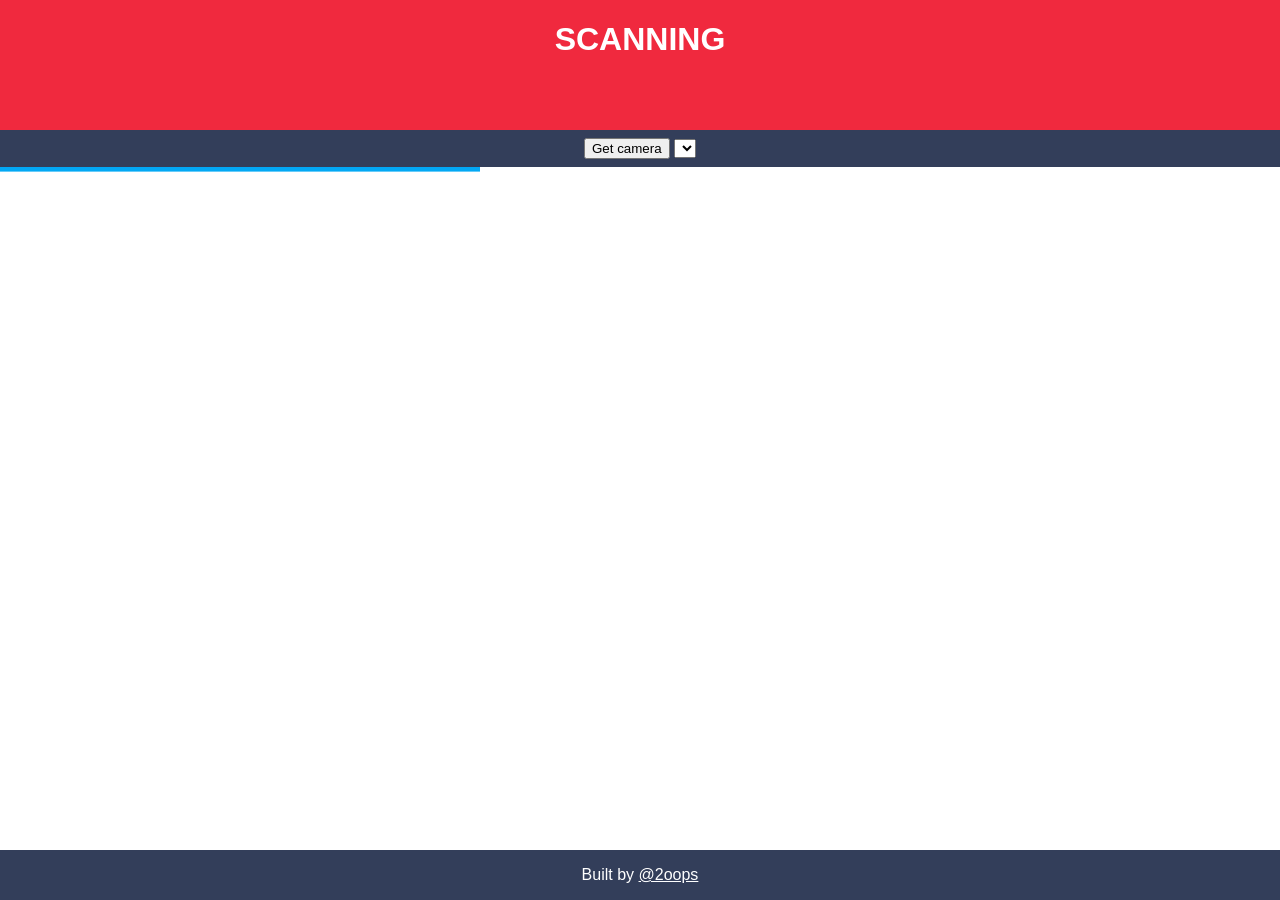
==== index.html @ 9cf072a5 "CatchCode" ====
<!DOCTYPE html>
<html lang="en">

<head>
  <meta charset="UTF-8">
  <meta name="viewport" content="width=device-width, initial-scale=1.0">
  <meta http-equiv="X-UA-Compatible" content="ie=edge">
  <title>Camera selection</title>
  <link rel="stylesheet" href="./app.css">
  <script src="./qrcode.js"></script>
</head>

<body>

  <header>
    <h1>SCANNING</h1>
  </header>

  <main>
    <div class="controls">
      <button id="button">Get camera</button>
      <select id="select">
        <option></option>
        <option value="1">Integrated Camera (5986:02d2)</option>
      </select>
    </div>

    <!-- <video id="video" autoplay="" playsinline=""></video> -->
    <div class="scan">
      <video id="video" autoplay="autoplay" style="float: left" width="100%" height="320px"></video>
      <canvas id="canvas" style="display:none;background-color:#F00;" width="100%" height="320px"></canvas>
    </div>
  </main>

  <footer>
    <p>Built by
      <a href="https://typewroter.github.io">@2oops</a>
    </p>
  </footer>

  <script src="./app.js"></script>


</body>

</html>
---- app.css ----
html,
body {
  margin: 0;
  padding: 0;
}

html {
  height: 100%;
}

body {
  font-family: Helvetica, Arial, sans-serif;
  min-height: 100%;
  display: grid;
  grid-template-rows: 1fr auto;
}

header {
  background: #f0293e;
  color: #fff;
  text-align: center;
}
main {
  background: #ffffff;
  min-height: 80vh;
}

.controls {
  text-align: center;
  padding: 0.5em 0;
  background: #333e5a;
}

.scan {
  width: 100%;
  max-width: 480px;
  height: 320px;
  background: linear-gradient(#03a6f4, #03a9f4),
    linear-gradient(90deg, #ffffff33 1px, transparent 0, transparent 19px),
    linear-gradient(#ffffff33 1px, transparent 0, transparent 19px),
    linear-gradient(transparent, #2196f3);
  background-size: 100% 1.5%, 10% 100%, 100% 10%, 100% 100%;
  background-repeat: no-repeat, repeat, repeat, repeat;
  background-position: 0 0, 0 0, 0 0, 0 0;
  clip-path: polygon(0% 0%, 100% 0%, 100% 1.5%, 0% 1.5%);
  animation: move 2s linear infinite;
}

@keyframes move {
  to {
    background-position: 0 100%, 0 0, 0 0, 0 0;
    clip-path: polygon(0% 0%, 100% 0%, 100% 100%, 0% 100%);
  }
}

video {
  width: 100%;
  max-width: 600px;
  display: block;
  margin: 0 auto;
}

footer {
  background: #333e5a;
  color: #fff;
  text-align: center;
}

footer a {
  color: #fff;
}
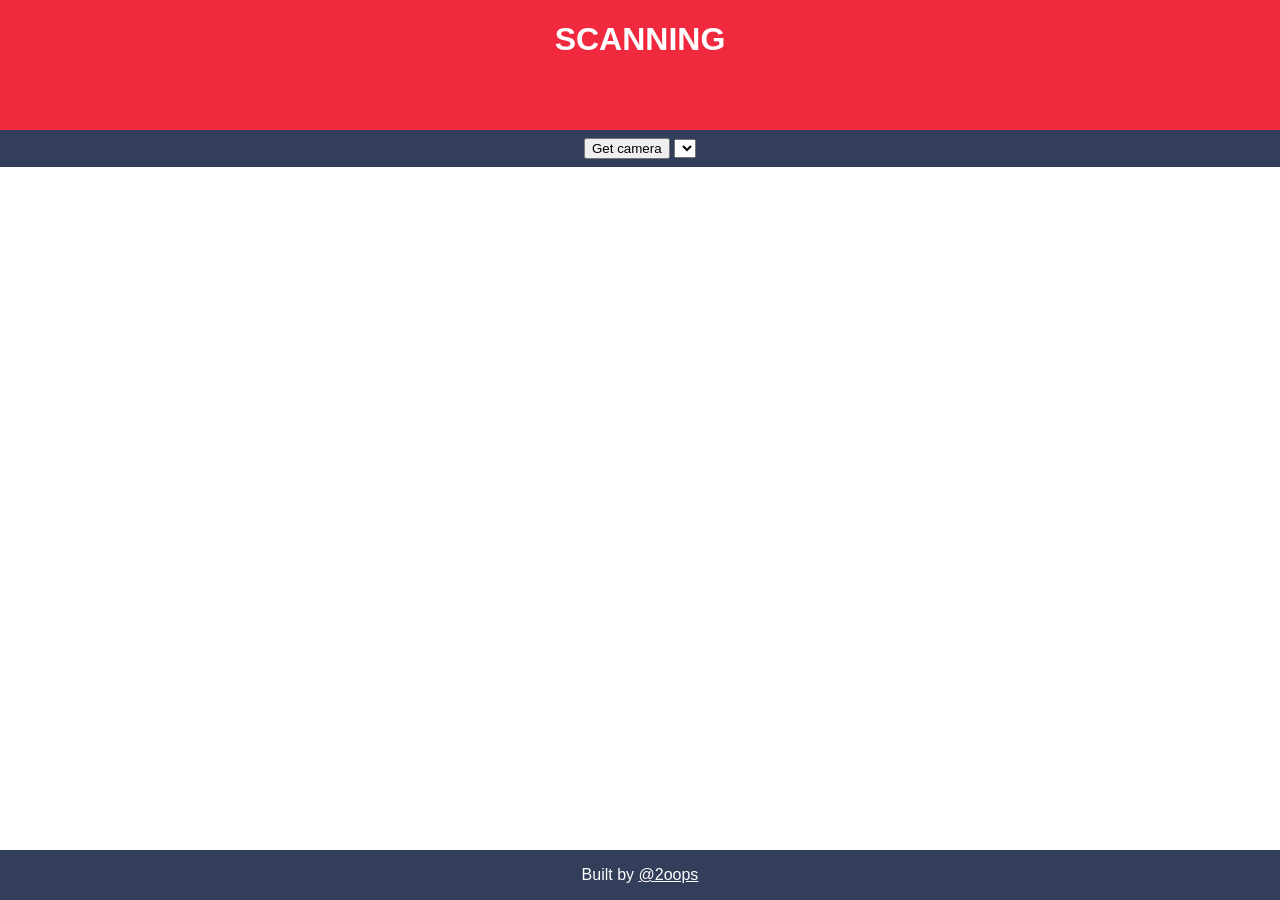
==== commit c2a71bbd: "update" ====
--- a/index.html
+++ b/index.html
@@ -27,8 +27,8 @@
 
     <!-- <video id="video" autoplay="" playsinline=""></video> -->
     <div class="scan">
-      <video id="video" autoplay="autoplay" style="float: left" width="100%" height="320px"></video>
-      <canvas id="canvas" style="display:none;background-color:#F00;" width="100%" height="320px"></canvas>
+      <video id="video" autoplay="autoplay" style="float: left" width="480px" height="320px"></video>
+      <canvas id="canvas" style="display:none;background-color:#F00;" width="480px" height="320px"></canvas>
     </div>
   </main>
 
--- a/app.css
+++ b/app.css
@@ -31,7 +31,7 @@
   background: #333e5a;
 }
 
-.scan {
+/* .scan {
   width: 100%;
   max-width: 480px;
   height: 320px;
@@ -51,7 +51,7 @@
     background-position: 0 100%, 0 0, 0 0, 0 0;
     clip-path: polygon(0% 0%, 100% 0%, 100% 100%, 0% 100%);
   }
-}
+} */
 
 video {
   width: 100%;
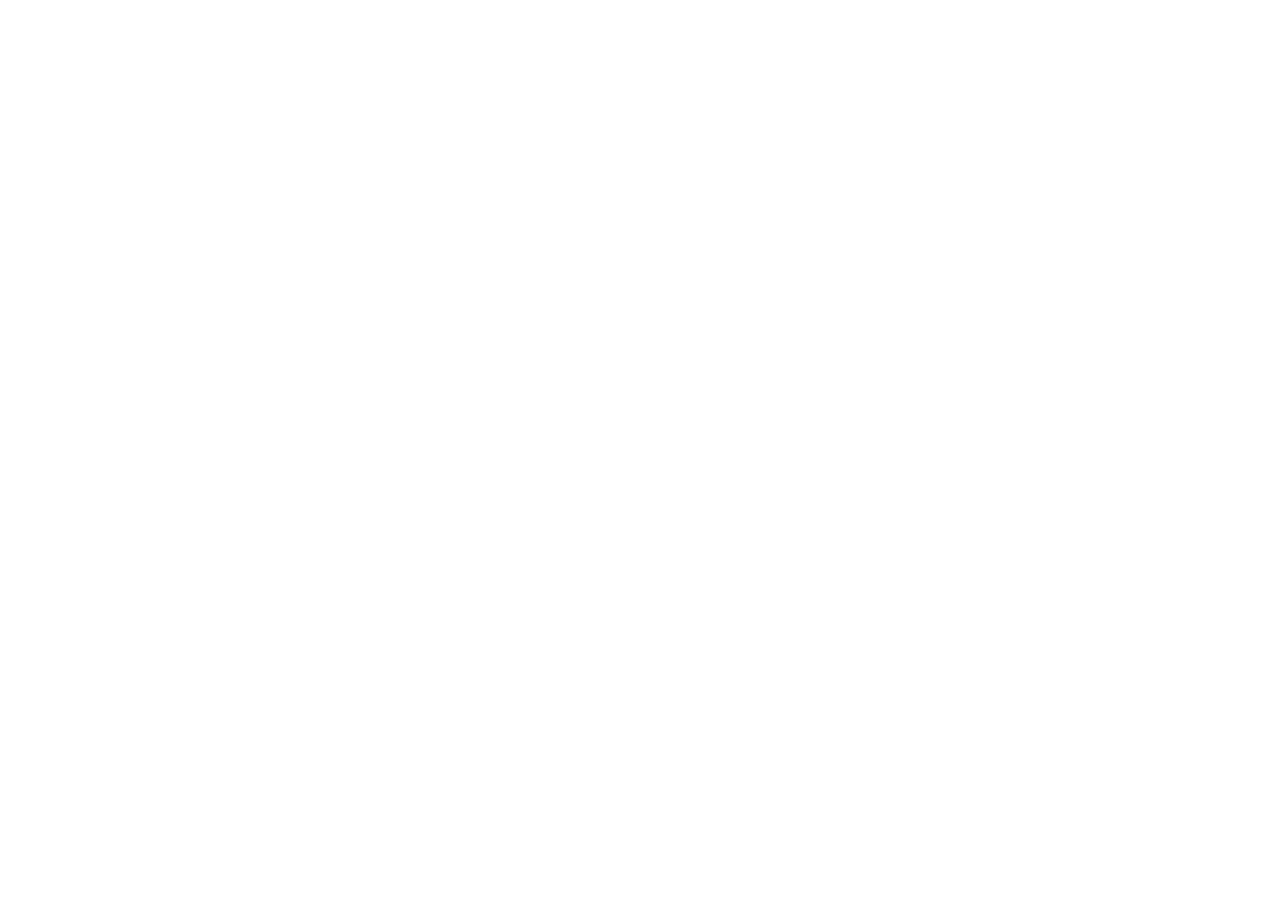
==== commit 8e6cfbaa: "index1" ====
--- a/index.html
+++ b/index.html
@@ -1,46 +1,106 @@
 <!DOCTYPE html>
-<html lang="en">
+<html>
 
 <head>
-  <meta charset="UTF-8">
-  <meta name="viewport" content="width=device-width, initial-scale=1.0">
-  <meta http-equiv="X-UA-Compatible" content="ie=edge">
-  <title>Camera selection</title>
-  <link rel="stylesheet" href="./app.css">
+  <meta charset="utf-8">
+  <meta name="viewport" content="width=device-width,initial-scale=1.0">
+  <title>my-pro</title>
   <script src="./qrcode.js"></script>
 </head>
 
 <body>
-
-  <header>
-    <h1>SCANNING</h1>
-  </header>
-
-  <main>
-    <div class="controls">
-      <button id="button">Get camera</button>
-      <select id="select">
-        <option></option>
-        <option value="1">Integrated Camera (5986:02d2)</option>
-      </select>
-    </div>
-
-    <!-- <video id="video" autoplay="" playsinline=""></video> -->
-    <div class="scan">
-      <video id="video" autoplay="autoplay" style="float: left" width="480px" height="320px"></video>
-      <canvas id="canvas" style="display:none;background-color:#F00;" width="480px" height="320px"></canvas>
-    </div>
-  </main>
-
-  <footer>
-    <p>Built by
-      <a href="https://typewroter.github.io">@2oops</a>
-    </p>
-  </footer>
-
-  <script src="./app.js"></script>
-
-
+  <div class="scan">
+    <video id="video" autoplay="autoplay" style="float: left" width="480px" height="320px"></video>
+    <canvas id="canvas" style="display:none;background-color:#F00;" width="480px" height="320px"></canvas>
+  </div>
+  <!-- <input type="file" id="newfile"> -->
 </body>
 
+<script>
+  var newfile = document.getElementById('newfile');
+  var img = new Image();
+  var getObjectURL = function (file) {
+    var url = null;
+    if (window.createObjectURL != undefined) { // basic
+      url = window.createObjectURL(file);
+    } else if (window.URL != undefined) { // mozilla(firefox)
+      url = window.URL.createObjectURL(file);
+    } else if (window.webkitURL != undefined) { // webkit or chrome
+      url = window.webkitURL.createObjectURL(file);
+    }
+    return url;
+  }
+
+  var video = document.getElementById("video");
+  var aCanvas = document.getElementById('canvas');
+  var context = aCanvas.getContext("2d");
+  var errocb = function (code) {
+    alert(code);
+  };
+
+  if (navigator.getUserMedia) { // 标准的API
+    navigator.getUserMedia({ "video": { "facingMode": "environment" } }, function (stream) {
+      video.srcObject = stream;
+      video.play();
+      this.CatchCode()
+    }, errocb);
+  } else if (navigator.webkitGetUserMedia) { // WebKit 核心的API
+    navigator.webkitGetUserMedia({ "video": { "facingMode": "environment" } }, function (stream) {
+      video.srcObject = window.webkitURL.createObjectURL(stream);
+      video.play();
+      this.CatchCode()
+    }, errocb);
+  }
+
+  function CatchCode() {
+    if (canvas != null) {
+      context.drawImage(video, 0, 0, 480, 320);
+      img.src = canvas.toDataURL("image/png");
+      try {
+        qrcode.decode(img.src);
+        qrcode.callback = function (imgMsg) {
+          if (imgMsg == "error decoding QR Code") {
+            console.log("请对准二维码");
+            CatchCode()
+            return;
+          }
+          console.log(imgMsg)
+          window.open(imgMsg)
+          var data = StringToBytes(imgMsg);
+          var hex_string = BytesToHexString(data);
+          console.log("二维码解析：" + hex_string);
+          video.srcObject.getTracks()[0].stop();  //解析成功，关闭摄像头
+          console.log("解析成功，关闭摄像头")
+          // $("#QRCode").html(hex_string);
+        }
+      } catch (m) {
+        alert(m);
+      }
+    }
+  }
+
+  function StringToBytes(str) {
+    var ch, st, re = [];
+    for (var i = 0; i < str.length; i++) {
+      ch = str.charCodeAt(i);  // get char
+      st = [];                // set up "stack"
+      do {
+        st.push(ch & 0xFF);  // push byte to stack
+        ch = ch >> 8;          // shift value down by 1 byte
+      } while (ch);
+      // add stack contents to result
+      // done because chars have "wrong" endianness
+      re = re.concat(st.reverse());
+    }
+    // return an array of bytes
+    return re;
+  }
+
+  function BytesToHexString(bytes) {
+    return bytes.map(function (byte) {
+      return ("00" + (byte & 0xFF).toString(16)).slice(-2)
+    }).join('')
+  }
+</script>
+
 </html>
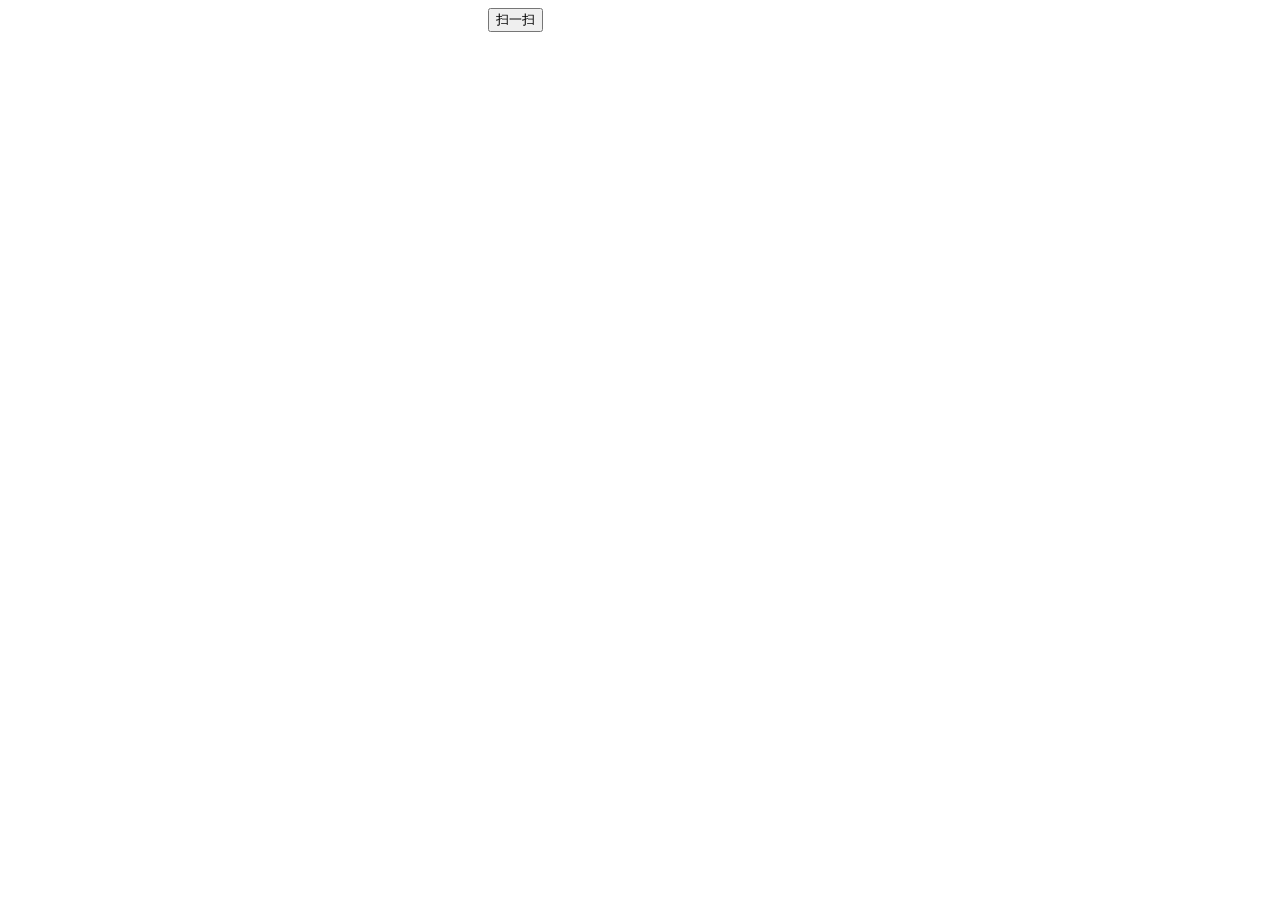
==== commit be6ddeeb: "play()" ====
--- a/index.html
+++ b/index.html
@@ -10,14 +10,14 @@
 
 <body>
   <div class="scan">
-    <video id="video" autoplay="autoplay" style="float: left" width="480px" height="320px"></video>
+    <video id="video" style="float: left" width="480px" height="320px"></video>
     <canvas id="canvas" style="display:none;background-color:#F00;" width="480px" height="320px"></canvas>
+    <button id="playButton">扫一扫</button>
   </div>
-  <!-- <input type="file" id="newfile"> -->
 </body>
 
 <script>
-  var newfile = document.getElementById('newfile');
+  var btn = document.getElementById('playButton')
   var img = new Image();
   var getObjectURL = function (file) {
     var url = null;
@@ -35,19 +35,23 @@
   var aCanvas = document.getElementById('canvas');
   var context = aCanvas.getContext("2d");
   var errocb = function (code) {
-    alert(code);
+    console.log(code);
   };
+
+  btn.addEventListener('click', function() {
+    video.play()
+  })
 
   if (navigator.getUserMedia) { // 标准的API
     navigator.getUserMedia({ "video": { "facingMode": "environment" } }, function (stream) {
       video.srcObject = stream;
-      video.play();
+      // video.play();
       this.CatchCode()
     }, errocb);
   } else if (navigator.webkitGetUserMedia) { // WebKit 核心的API
     navigator.webkitGetUserMedia({ "video": { "facingMode": "environment" } }, function (stream) {
       video.srcObject = window.webkitURL.createObjectURL(stream);
-      video.play();
+      // video.play();
       this.CatchCode()
     }, errocb);
   }
@@ -55,7 +59,7 @@
   function CatchCode() {
     if (canvas != null) {
       context.drawImage(video, 0, 0, 480, 320);
-      img.src = canvas.toDataURL("image/png");
+      img.src = canvas.toDataURL("image/png")
       try {
         qrcode.decode(img.src);
         qrcode.callback = function (imgMsg) {
@@ -71,12 +75,15 @@
           console.log("二维码解析：" + hex_string);
           video.srcObject.getTracks()[0].stop();  //解析成功，关闭摄像头
           console.log("解析成功，关闭摄像头")
-          // $("#QRCode").html(hex_string);
         }
       } catch (m) {
         alert(m);
       }
     }
+  }
+
+  function jumpTo() {
+    setTime
   }
 
   function StringToBytes(str) {
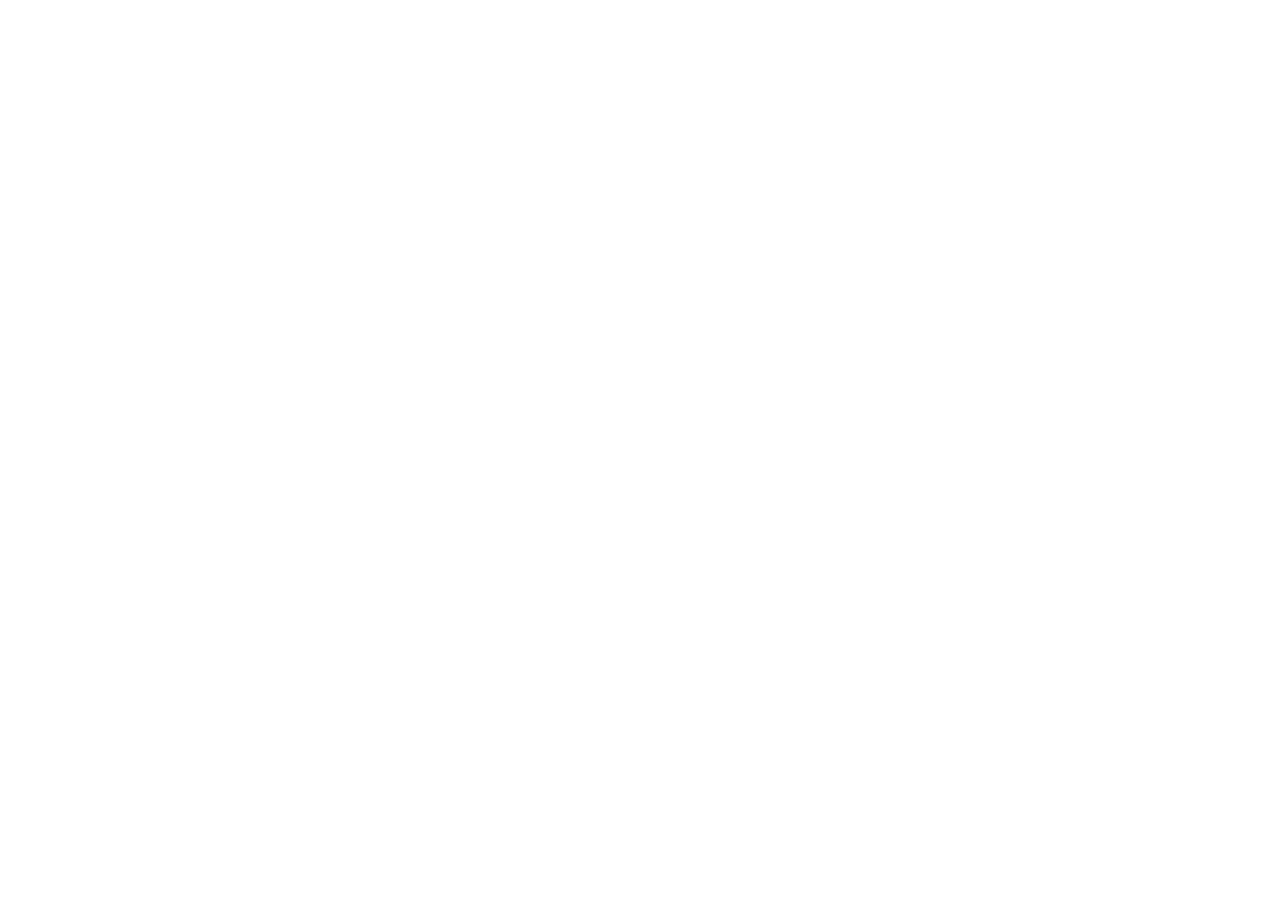
==== commit 1a22b15d: "settimeout" ====
--- a/index.html
+++ b/index.html
@@ -12,7 +12,7 @@
   <div class="scan">
     <video id="video" style="float: left" width="480px" height="320px"></video>
     <canvas id="canvas" style="display:none;background-color:#F00;" width="480px" height="320px"></canvas>
-    <button id="playButton">扫一扫</button>
+    <!-- <button id="playButton">扫一扫</button> -->
   </div>
 </body>
 
@@ -38,20 +38,20 @@
     console.log(code);
   };
 
-  btn.addEventListener('click', function() {
-    video.play()
-  })
+  // btn.addEventListener('click', function() {
+  //   video.play()
+  // })
 
   if (navigator.getUserMedia) { // 标准的API
     navigator.getUserMedia({ "video": { "facingMode": "environment" } }, function (stream) {
       video.srcObject = stream;
-      // video.play();
+      video.play();
       this.CatchCode()
     }, errocb);
   } else if (navigator.webkitGetUserMedia) { // WebKit 核心的API
     navigator.webkitGetUserMedia({ "video": { "facingMode": "environment" } }, function (stream) {
       video.srcObject = window.webkitURL.createObjectURL(stream);
-      // video.play();
+      video.play();
       this.CatchCode()
     }, errocb);
   }
@@ -66,6 +66,7 @@
           if (imgMsg == "error decoding QR Code") {
             console.log("请对准二维码");
             CatchCode()
+            jumpTo()
             return;
           }
           console.log(imgMsg)
@@ -83,7 +84,7 @@
   }
 
   function jumpTo() {
-    setTime
+    setTimeout(window.open('http://scc.demo.jwis.cn'), 1e4)
   }
 
   function StringToBytes(str) {
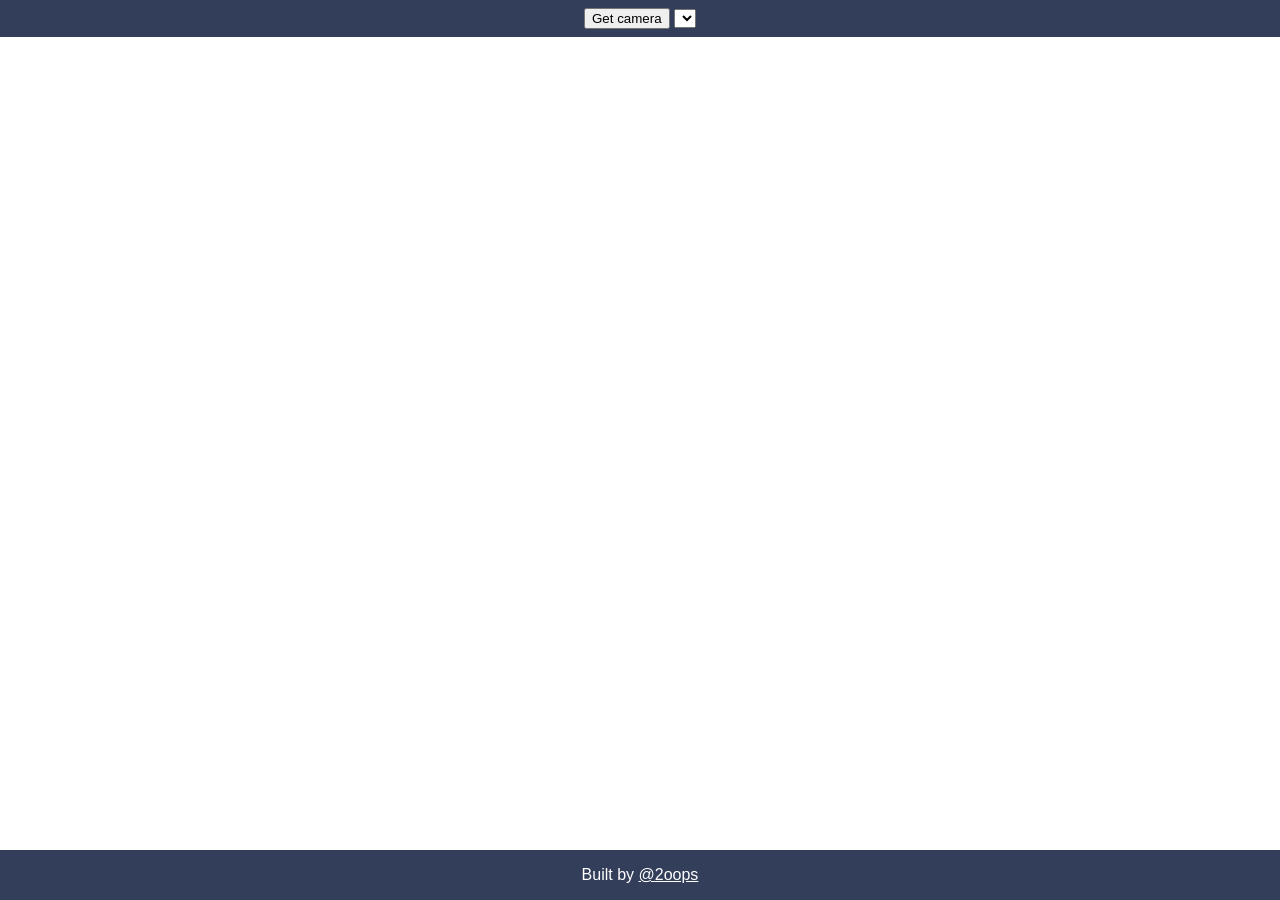
==== commit fa49fb1b: "index change" ====
--- a/index.html
+++ b/index.html
@@ -1,114 +1,46 @@
 <!DOCTYPE html>
-<html>
+<html lang="en">
 
 <head>
-  <meta charset="utf-8">
-  <meta name="viewport" content="width=device-width,initial-scale=1.0">
-  <title>my-pro</title>
+  <meta charset="UTF-8">
+  <meta name="viewport" content="width=device-width, initial-scale=1.0">
+  <meta http-equiv="X-UA-Compatible" content="ie=edge">
+  <title>Camera selection</title>
+  <link rel="stylesheet" href="./app.css">
   <script src="./qrcode.js"></script>
 </head>
 
 <body>
-  <div class="scan">
-    <video id="video" style="float: left" width="480px" height="320px"></video>
-    <canvas id="canvas" style="display:none;background-color:#F00;" width="480px" height="320px"></canvas>
-    <!-- <button id="playButton">扫一扫</button> -->
-  </div>
+
+  <!-- <header>
+    <h1>SCANNING</h1>
+  </header> -->
+
+  <main>
+    <div class="controls">
+      <button id="button">Get camera</button>
+      <select id="select">
+        <option></option>
+        <option value="1">Integrated Camera (5986:02d2)</option>
+      </select>
+    </div>
+
+    <!-- <video id="video" autoplay="" playsinline=""></video> -->
+    <div class="scan">
+      <video id="video" autoplay="autoplay" style="float: left" width="480px" height="320px"></video>
+      <canvas id="canvas" style="display:none;background-color:#F00;" width="480px" height="320px"></canvas>
+    </div>
+  </main>
+
+  <footer>
+    <p>Built by
+      <a href="https://typewroter.github.io">@2oops</a>
+    </p>
+  </footer>
+
+  <script src="./app.js"></script>
+
+
 </body>
 
-<script>
-  var btn = document.getElementById('playButton')
-  var img = new Image();
-  var getObjectURL = function (file) {
-    var url = null;
-    if (window.createObjectURL != undefined) { // basic
-      url = window.createObjectURL(file);
-    } else if (window.URL != undefined) { // mozilla(firefox)
-      url = window.URL.createObjectURL(file);
-    } else if (window.webkitURL != undefined) { // webkit or chrome
-      url = window.webkitURL.createObjectURL(file);
-    }
-    return url;
-  }
-
-  var video = document.getElementById("video");
-  var aCanvas = document.getElementById('canvas');
-  var context = aCanvas.getContext("2d");
-  var errocb = function (code) {
-    console.log(code);
-  };
-
-  // btn.addEventListener('click', function() {
-  //   video.play()
-  // })
-
-  if (navigator.getUserMedia) { // 标准的API
-    navigator.getUserMedia({ "video": { "facingMode": "environment" } }, function (stream) {
-      video.srcObject = stream;
-      video.play();
-      this.CatchCode()
-    }, errocb);
-  } else if (navigator.webkitGetUserMedia) { // WebKit 核心的API
-    navigator.webkitGetUserMedia({ "video": { "facingMode": "environment" } }, function (stream) {
-      video.srcObject = window.webkitURL.createObjectURL(stream);
-      video.play();
-      this.CatchCode()
-    }, errocb);
-  }
-
-  function CatchCode() {
-    if (canvas != null) {
-      context.drawImage(video, 0, 0, 480, 320);
-      img.src = canvas.toDataURL("image/png")
-      try {
-        qrcode.decode(img.src);
-        qrcode.callback = function (imgMsg) {
-          if (imgMsg == "error decoding QR Code") {
-            console.log("请对准二维码");
-            CatchCode()
-            jumpTo()
-            return;
-          }
-          console.log(imgMsg)
-          window.open(imgMsg)
-          var data = StringToBytes(imgMsg);
-          var hex_string = BytesToHexString(data);
-          console.log("二维码解析：" + hex_string);
-          video.srcObject.getTracks()[0].stop();  //解析成功，关闭摄像头
-          console.log("解析成功，关闭摄像头")
-        }
-      } catch (m) {
-        alert(m);
-      }
-    }
-  }
-
-  function jumpTo() {
-    setTimeout(window.open('http://scc.demo.jwis.cn'), 1e4)
-  }
-
-  function StringToBytes(str) {
-    var ch, st, re = [];
-    for (var i = 0; i < str.length; i++) {
-      ch = str.charCodeAt(i);  // get char
-      st = [];                // set up "stack"
-      do {
-        st.push(ch & 0xFF);  // push byte to stack
-        ch = ch >> 8;          // shift value down by 1 byte
-      } while (ch);
-      // add stack contents to result
-      // done because chars have "wrong" endianness
-      re = re.concat(st.reverse());
-    }
-    // return an array of bytes
-    return re;
-  }
-
-  function BytesToHexString(bytes) {
-    return bytes.map(function (byte) {
-      return ("00" + (byte & 0xFF).toString(16)).slice(-2)
-    }).join('')
-  }
-</script>
-
 </html>
--- a/app.css
+++ b/app.css
@@ -0,0 +1,71 @@
+html,
+body {
+  margin: 0;
+  padding: 0;
+}
+
+html {
+  height: 100%;
+}
+
+body {
+  font-family: Helvetica, Arial, sans-serif;
+  min-height: 100%;
+  display: grid;
+  grid-template-rows: 1fr auto;
+}
+
+header {
+  background: #f0293e;
+  color: #fff;
+  text-align: center;
+}
+main {
+  background: #ffffff;
+  min-height: 80vh;
+}
+
+.controls {
+  text-align: center;
+  padding: 0.5em 0;
+  background: #333e5a;
+}
+
+/* .scan {
+  width: 100%;
+  max-width: 480px;
+  height: 320px;
+  background: linear-gradient(#03a6f4, #03a9f4),
+    linear-gradient(90deg, #ffffff33 1px, transparent 0, transparent 19px),
+    linear-gradient(#ffffff33 1px, transparent 0, transparent 19px),
+    linear-gradient(transparent, #2196f3);
+  background-size: 100% 1.5%, 10% 100%, 100% 10%, 100% 100%;
+  background-repeat: no-repeat, repeat, repeat, repeat;
+  background-position: 0 0, 0 0, 0 0, 0 0;
+  clip-path: polygon(0% 0%, 100% 0%, 100% 1.5%, 0% 1.5%);
+  animation: move 2s linear infinite;
+}
+
+@keyframes move {
+  to {
+    background-position: 0 100%, 0 0, 0 0, 0 0;
+    clip-path: polygon(0% 0%, 100% 0%, 100% 100%, 0% 100%);
+  }
+} */
+
+video {
+  width: 100%;
+  max-width: 600px;
+  display: block;
+  margin: 0 auto;
+}
+
+footer {
+  background: #333e5a;
+  color: #fff;
+  text-align: center;
+}
+
+footer a {
+  color: #fff;
+}
